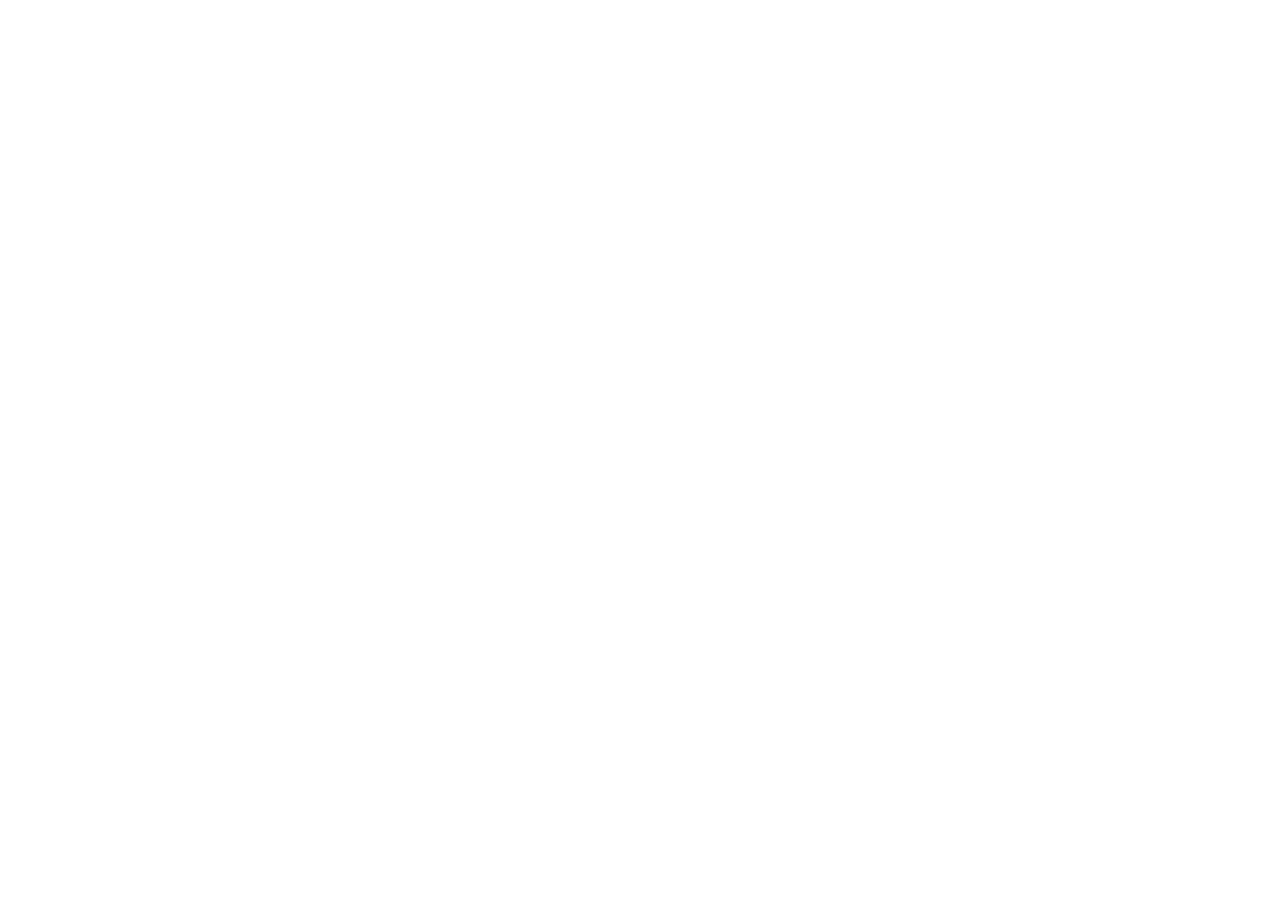
==== public/index.html @ 2e501613 "Tiny bit of client stuff" ====
<!DOCTYPE html>
<html>
  <head>
    <title>Circle Chat</title>
    <link href="style.css" rel="stylesheet" type="text/css">
  </head>
  <body>
    <div id="map"></div>
    <script src="script.js"></script>
  </body>
</html>
---- public/style.css ----
#map {
  height: 100%;
}
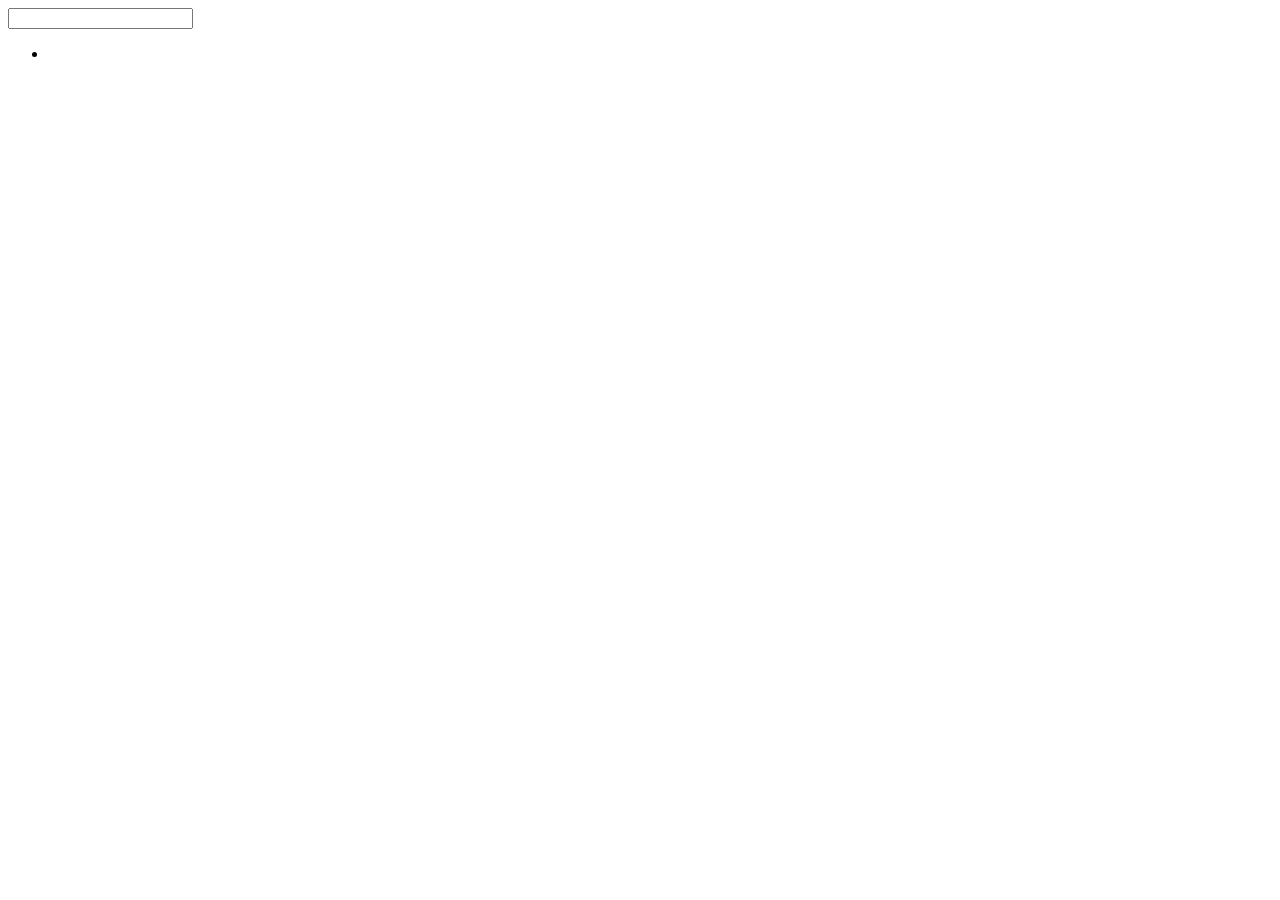
==== commit de9c986c: "Added client UI & debug message" ====
--- a/public/index.html
+++ b/public/index.html
@@ -5,7 +5,14 @@
     <link href="style.css" rel="stylesheet" type="text/css">
   </head>
   <body>
-    <div id="map"></div>
+    <div id="chat">
+      <form id="chat-form">
+        <input type="text" name="msg-box">
+      </form>
+      <ul>
+        <li></li>
+      </ul>
+    </div>
     <script src="script.js"></script>
   </body>
 </html>
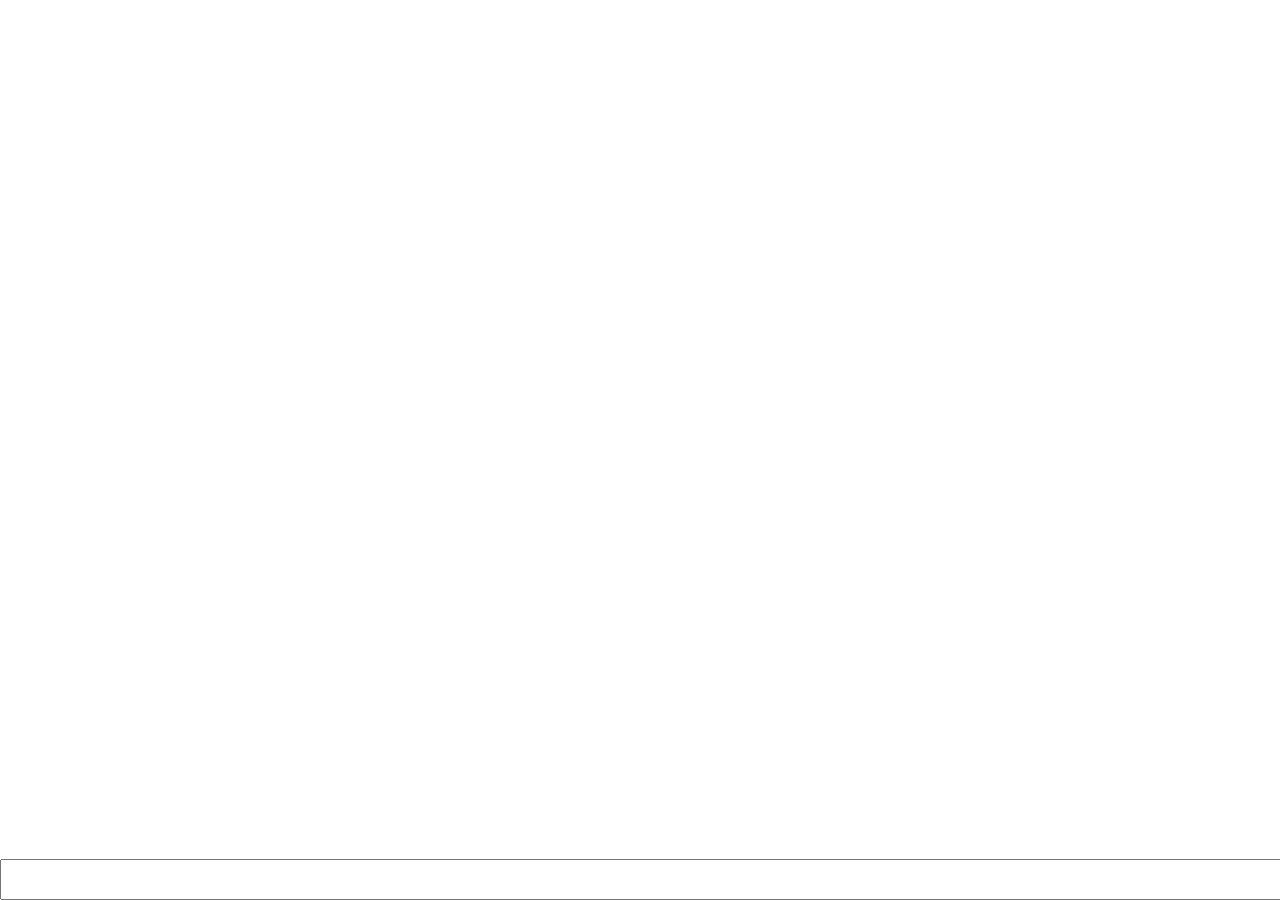
==== commit d4f9d26d: "Changed the front end a bit" ====
--- a/public/index.html
+++ b/public/index.html
@@ -1,8 +1,9 @@
 <!DOCTYPE html>
 <html>
   <head>
-    <title>Circle Chat</title>
+    <title>Splattr Chat</title>
     <link href="style.css" rel="stylesheet" type="text/css">
+    <meta name="viewport" content="width=device-width, user-scalable=no, initial-scale=1, maximum-scale=1">
   </head>
   <body>
     <div id="chat">
@@ -10,7 +11,6 @@
         <input type="text" name="msg-box">
       </form>
       <ul>
-        <li></li>
       </ul>
     </div>
     <script src="script.js"></script>
--- a/public/style.css
+++ b/public/style.css
@@ -1,3 +1,26 @@
-#map {
-  height: 100%;
+body {
+  width: 100%;
+  margin: 0;
+  font-size: 16px;
+  font-family: sans-serif;
+}
+
+input {
+  width: 100%;
+  margin: 0;
+  position: fixed;
+  bottom: 0;
+  font-size: 1.2em;
+  height: 1.8em;
+}
+
+ul {
+  list-style-type: none;
+  margin: 5px;
+  padding: 0;
+  font-size:1.2em;
+}
+li {
+  padding-top: 5px;
+  padding-bottom: 5px;
 }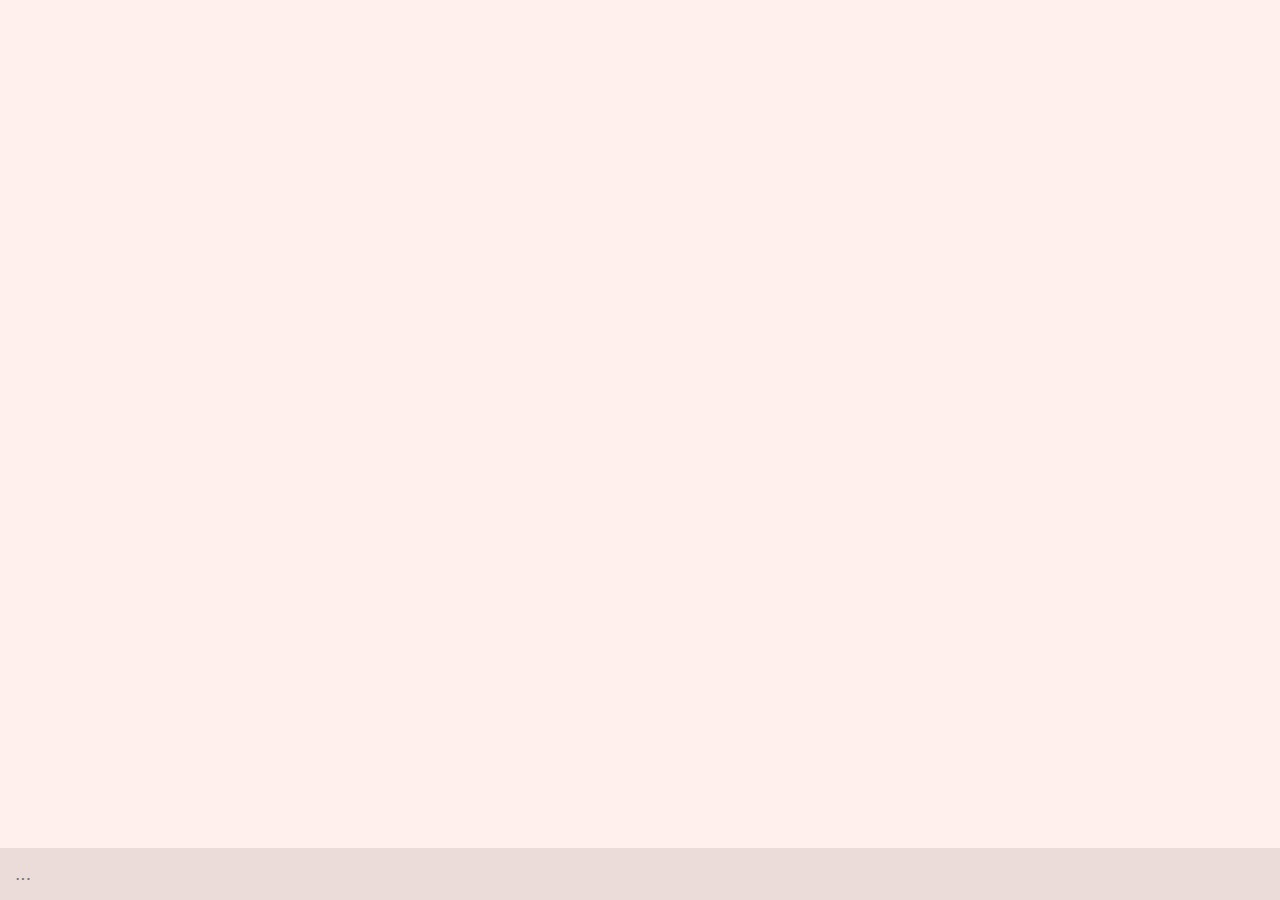
==== commit 826e1d1b: "Styled a bit, not sure if nice" ====
--- a/public/index.html
+++ b/public/index.html
@@ -3,12 +3,12 @@
   <head>
     <title>Splattr Chat</title>
     <link href="style.css" rel="stylesheet" type="text/css">
-    <meta name="viewport" content="width=device-width, user-scalable=no, initial-scale=1, maximum-scale=1">
+    <meta name="viewport" content="width=device-width, height=device-height, initial-scale=1.0, maximum-scale=1.0" />
   </head>
   <body>
     <div id="chat">
       <form id="chat-form">
-        <input type="text" name="msg-box">
+        <input type="text" name="msg-box" placeholder="..." autocomplete="off">
       </form>
       <ul>
       </ul>
--- a/public/style.css
+++ b/public/style.css
@@ -3,24 +3,34 @@
   margin: 0;
   font-size: 16px;
   font-family: sans-serif;
+  background-color: #FFEFED;
+  color: #7F7876;
 }
 
-input {
+input[type=text] {
   width: 100%;
+  border: none;
   margin: 0;
+  padding: 15px;
   position: fixed;
   bottom: 0;
   font-size: 1.2em;
-  height: 1.8em;
+  background-color: #EBDCDA;
+  color: #7F7978;
 }
 
 ul {
   list-style-type: none;
   margin: 5px;
+  margin-bottom: 45px;
   padding: 0;
   font-size:1.2em;
 }
 li {
   padding-top: 5px;
   padding-bottom: 5px;
+}
+span.username {
+  font-weight: bold;
+  color: #FF7B64;
 }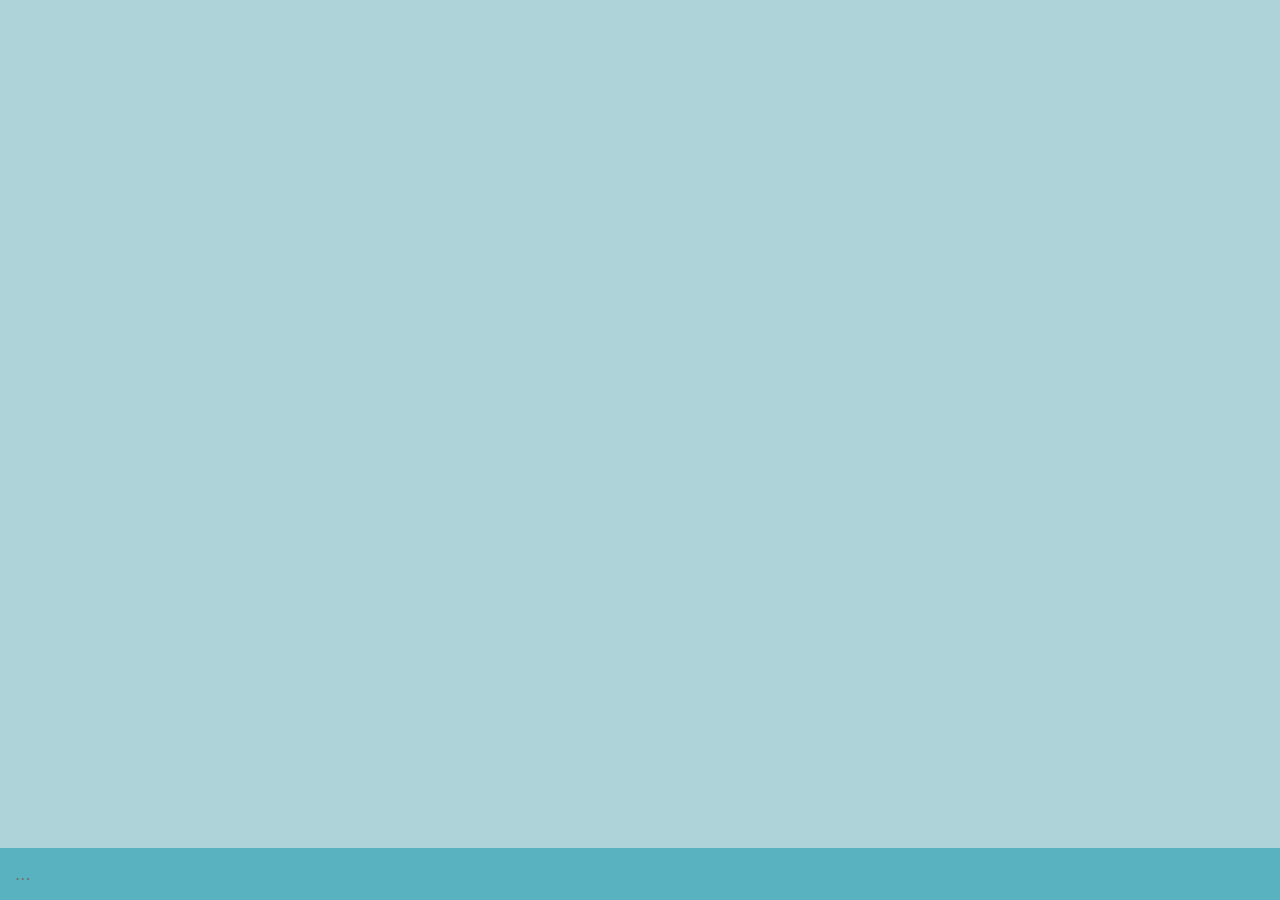
==== commit 237de5cc: "Changed style again" ====
--- a/public/index.html
+++ b/public/index.html
@@ -2,17 +2,19 @@
 <html>
   <head>
     <title>Splattr Chat</title>
-    <link href="style.css" rel="stylesheet" type="text/css">
     <meta name="viewport" content="width=device-width, height=device-height, initial-scale=1.0, maximum-scale=1.0" />
+    <link href="res/styles/style.css" rel="stylesheet" type="text/css">
   </head>
   <body>
     <div id="chat">
+      <div id="chat-list">
+        <ul>
+        </ul>
+      </div>
       <form id="chat-form">
         <input type="text" name="msg-box" placeholder="..." autocomplete="off">
       </form>
-      <ul>
-      </ul>
     </div>
-    <script src="script.js"></script>
+    <script src="res/scripts/script.js"></script>
   </body>
 </html>
--- a/public/res/styles/style.css
+++ b/public/res/styles/style.css
@@ -0,0 +1,61 @@
+/* Fonts */
+@font-face {
+  font-family: 'Lato';
+  font-style: normal;
+  font-weight: 400;
+  src: local('Lato Regular'),
+       local('Lato-Regular'),
+       url(/res/fonts/Lato-Regular.woff2) format('woff2'),
+       url(/res/fonts/Lato-Regular.ttf) format('truetype');
+}
+@font-face {
+  font-family: 'Lato';
+  font-style: normal;
+  font-weight: 700;
+  src: local('Lato Semibold'),
+       local('Lato-Semibold'),
+       url(/res/fonts/Lato-Semibold.woff2) format('woff2'),
+       url(/res/fonts/Lato-Semibold.ttf) format('truetype');
+}
+
+body {
+  margin: 0;
+  font-size: 19px;
+  font-family: -apple-system, 'Lato', sans-serif;
+  background-color: #AED4DA;
+  color: #313F41;
+}
+
+#chat {
+  width: 100%;
+}
+
+#chat-list {
+  overflow-y: scroll;
+  height: calc(100vh - 46px);
+}
+#chat-list ul {
+  list-style-type: none;
+  margin: 10px;
+  padding: 0;
+}
+#chat-list li {
+  padding: 5px;
+}
+#chat-list span.username {
+  font-weight: bold;
+  color: #41838D;
+}
+
+#chat-form input[type=text] {
+  font-family: 'Lato', sans-serif;
+  width: 100%;
+  border: none;
+  margin: 0;
+  padding: 15px;
+  position: fixed;
+  bottom: 0;
+  font-size: 19px;
+  background-color: #58B2C0;
+  color: #313F41;
+}